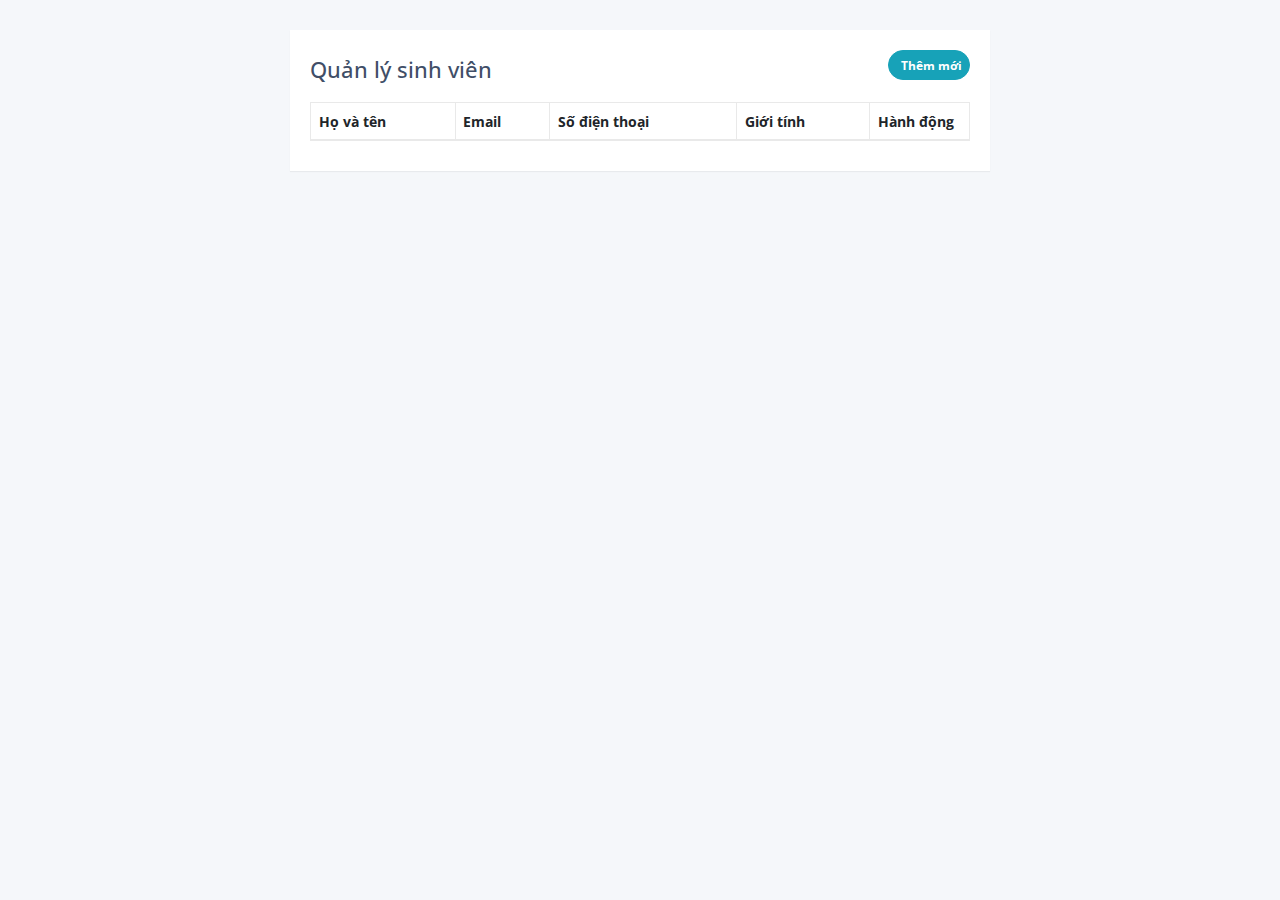
==== index.html @ 18b48af7 "Get Sinh Vien" ====
<!DOCTYPE html>
<html lang="en">

<head>
    <meta charset="UTF-8">
    <meta http-equiv="X-UA-Compatible" content="IE=edge">
    <meta name="viewport" content="width=device-width, initial-scale=1.0">
    <title>Trang Chủ</title>

    <link rel="stylesheet" href="https://fonts.googleapis.com/css?family=Roboto|Varela+Round|Open+Sans">
    <link rel="stylesheet" href="https://stackpath.bootstrapcdn.com/bootstrap/4.5.0/css/bootstrap.min.css">
    <link rel="stylesheet" href="https://fonts.googleapis.com/icon?family=Material+Icons">
    
    <link rel="stylesheet" href="./css/form.css">
    <link rel="stylesheet" href="./css/style.css">
</head>

<body>
    <div class="container-lg">
        <div class="table-responsive">
            <div class="table-wrapper">
                <div class="table-title">
                    <div class="row">
                        <div class="col-sm-8">
                            <h2>Quản lý sinh viên</h2>
                        </div>
                        <div class="col-sm-4">
                            <button type="button" class="btn btn-info add-new">
                                <i class="fa fa-plus"></i>
                                Thêm mới
                            </button>
                        </div>
                    </div>
                </div>
                <table class="table table-bordered">
                    <thead>
                        <tr>
                            <th>Họ và tên</th>
                            <th>Email</th>
                            <th>Số điện thoại</th>
                            <th>Giới tính</th>
                            <th>Hành động</th>
                        </tr>
                    </thead>
                    <tbody id="list-sv">
                       
                    </tbody>
                </table>
            </div>
        </div>
    </div>

    <script src="./js/main.js"></script>
</body>

</html>
---- css/form.css ----
* {
    padding: 0;
    margin: 0;
    box-sizing: border-box;
}

html {
    color: #333;
    font-size: 62.5%;
    font-family: 'Roboto', sans-serif;
}

.main {
    background: #f1f1f1;
    min-height: 100vh;
    display: flex;
    justify-content: center;
}

.form {
    width: 360px;
    min-height: 100px;
    padding: 32px 24px;
    text-align: center;
    background: #fff;
    border-radius: 2px;
    margin: 24px;
    align-self: center;
    box-shadow: 0 2px 5px 0 rgba(51, 62, 73, 0.1);
}

.form .heading {
    font-size: 2rem;
}

.form .desc {
    text-align: center;
    color: #636d77;
    font-size: 1.6rem;
    font-weight: lighter;
    line-height: 2.4rem;
    margin-top: 16px;
    font-weight: 300;
}

.form-group {
    display: flex;
    margin-bottom: 16px;
    flex-direction: column;
}

.form-label,
.form-message {
    text-align: left;
}

.form-label {
    font-weight: 500;
    padding-bottom: 6px;
    line-height: 1.8rem;
    font-size: 1.4rem;
}

.form-control {
    height: 40px;
    padding: 8px 12px;
    border: 1px solid #b3b3b3;
    border-radius: 3px;
    outline: none;
    font-size: 1.4rem;
}

.form-control:hover {
    border-color: #1dbfaf;
}

.form-group.invalid .form-control {
    border-color: #f33a58;
}

.form-group.invalid .form-message {
    color: #f33a58;
}

.form-message {
    font-size: 1.2rem;
    line-height: 1.6rem;
    padding: 4px 0 0;
}

.form-submit {
    outline: none;
    background-color: #1dbfaf;
    margin-top: 12px;
    padding: 12px 16px;
    font-weight: 600;
    color: #fff;
    border: none;
    width: 100%;
    font-size: 14px;
    border-radius: 8px;
    cursor: pointer;
}

.form-submit:hover {
    background-color: #1ac7b6;
}

.spacer {
    margin-top: 36px;
}

.radio-form {
    display: flex;
}

.radio-item {
    display: flex;
    align-items: center;
    margin-right: 20px;
}

.radio-item label {
    margin-left: 5px;
    font-size: 14px;
}
---- css/style.css ----
body {
    color: #404E67;
    background: #F5F7FA;
    font-family: 'Open Sans', sans-serif;
    font-size: 14px;
}

.table-wrapper {
    width: 700px;
    margin: 30px auto;
    background: #fff;
    padding: 20px;
    box-shadow: 0 1px 1px rgba(0, 0, 0, .05);
}

.table-title {
    padding-bottom: 10px;
    margin: 0 0 10px;
}

.table-title h2 {
    margin: 6px 0 0;
    font-size: 22px;
}

.table-title .add-new {
    float: right;
    height: 30px;
    font-weight: bold;
    font-size: 12px;
    text-shadow: none;
    border-radius: 50px;
    line-height: 13px;
}

.table-title .add-new i {
    margin-right: 4px;
}

table.table tr th,
table.table tr td {
    border-color: #e9e9e9;
}


table.table th:last-child {
    width: 100px;
}

table.table td a {
    cursor: pointer;
    display: inline-block;
    margin: 0 5px;
}

table.table td a.edit {
    color: #FFC107;
}

table.table td a.delete {
    color: #E34724;
}

table.table td i {
    font-size: 19px;
}
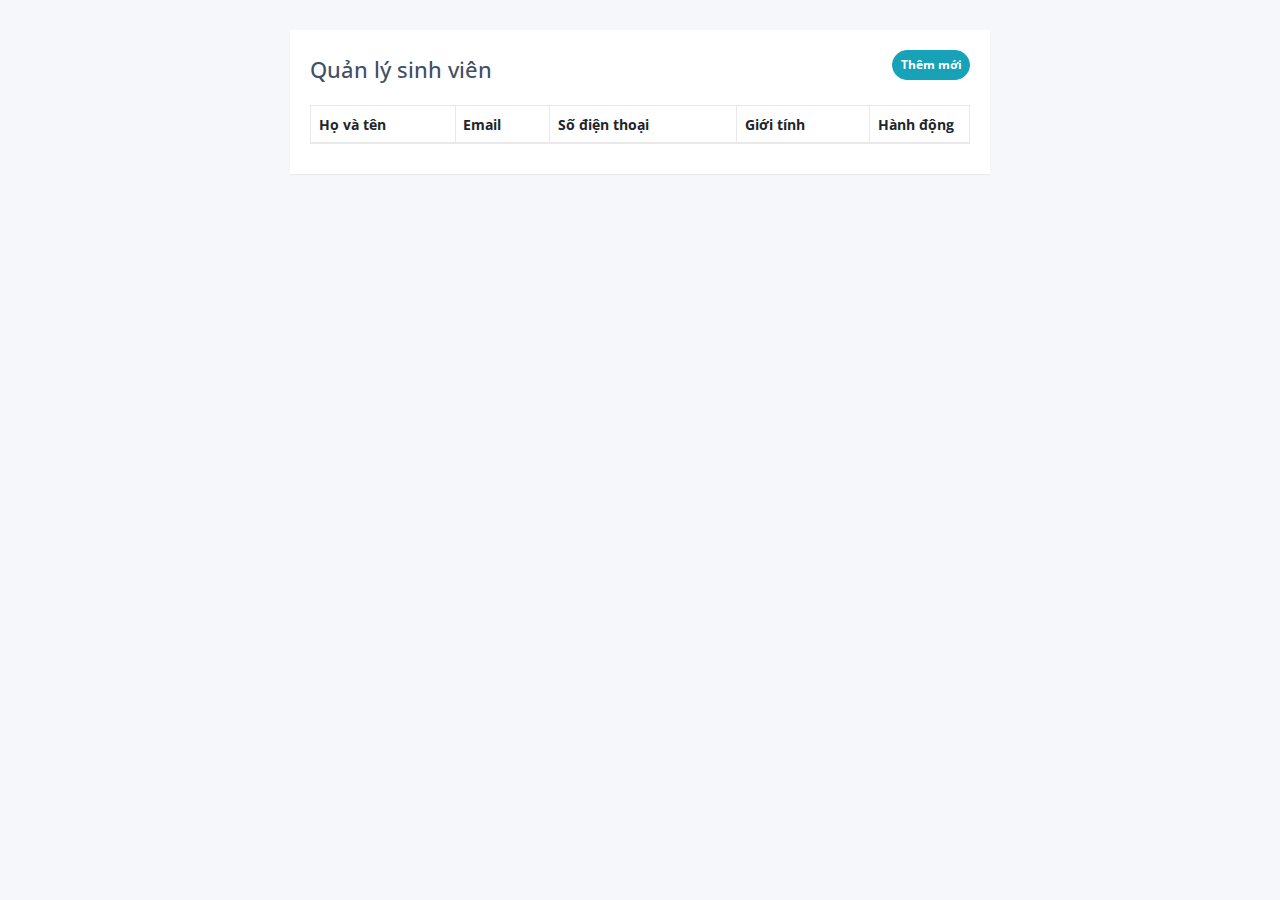
==== commit 09bd11ac: "Table add" ====
--- a/index.html
+++ b/index.html
@@ -10,46 +10,115 @@
     <link rel="stylesheet" href="https://fonts.googleapis.com/css?family=Roboto|Varela+Round|Open+Sans">
     <link rel="stylesheet" href="https://stackpath.bootstrapcdn.com/bootstrap/4.5.0/css/bootstrap.min.css">
     <link rel="stylesheet" href="https://fonts.googleapis.com/icon?family=Material+Icons">
-    
+
     <link rel="stylesheet" href="./css/form.css">
+    <link rel="stylesheet" href="./css/table.css">
     <link rel="stylesheet" href="./css/style.css">
 </head>
 
 <body>
+    <input type="checkbox" id="add-table" class="add-table_input">
+    <label for="add-table" class="overlay"></label>
+    
     <div class="container-lg">
-        <div class="table-responsive">
-            <div class="table-wrapper">
-                <div class="table-title">
-                    <div class="row">
-                        <div class="col-sm-8">
-                            <h2>Quản lý sinh viên</h2>
-                        </div>
-                        <div class="col-sm-4">
-                            <button type="button" class="btn btn-info add-new">
-                                <i class="fa fa-plus"></i>
-                                Thêm mới
-                            </button>
-                        </div>
+        <div class="table-wrapper">
+            <div class="table-title">
+                <div class="row">
+                    <div class="col-sm-8">
+                        <h2>Quản lý sinh viên</h2>
+                    </div>
+                    <div class="col-sm-4">
+                        <label for="add-table" class="btn btn-info add-new">Thêm mới</label>
                     </div>
                 </div>
-                <table class="table table-bordered">
-                    <thead>
-                        <tr>
-                            <th>Họ và tên</th>
-                            <th>Email</th>
-                            <th>Số điện thoại</th>
-                            <th>Giới tính</th>
-                            <th>Hành động</th>
-                        </tr>
-                    </thead>
-                    <tbody id="list-sv">
-                       
-                    </tbody>
-                </table>
             </div>
+            <table class="table table-bordered">
+                <thead>
+                    <tr>
+                        <th>Họ và tên</th>
+                        <th>Email</th>
+                        <th>Số điện thoại</th>
+                        <th>Giới tính</th>
+                        <th>Hành động</th>
+                    </tr>
+                </thead>
+                <tbody id="list-sv">
+
+                </tbody>
+            </table>
         </div>
     </div>
 
+    <div class="main-form">
+        <form action="" method="POST" class="form" id="form-1">
+            <h3 class="heading">Thêm sinh viên</h3>
+
+            <div class="spacer"></div>
+
+            <div class="form-group">
+                <label for="fullname" class="form-label">Tên đầy đủ</label>
+                <input id="fullname" name="fullname" type="text" placeholder="VD: Dương Vũ"
+                    class="form-control">
+                <span class="form-message"></span>
+            </div>
+
+            <div class="form-group">
+                <label for="email" class="form-label">Email</label>
+                <input id="email" name="email" type="text" placeholder="VD: email@domain.com"
+                    class="form-control">
+                <span class="form-message"></span>
+            </div>
+
+            <div class="form-group">
+                <label for="phone" class="form-label">Số điện thoại</label>
+                <input id="phone" name="phone" type="text" placeholder="VD: 0981234567"
+                    class="form-control">
+                <span class="form-message"></span>
+            </div>
+
+            <div class="form-group">
+                <label for="" class="form-label">Giới tính</label>
+                <div class="radio-form">
+                    <div class="radio-item">
+                        <input name="gender" id="male" type="radio" value="male"
+                            class="form-control">
+                        <label for="male">Nam</label>
+                    </div>
+                    <div class="radio-item">
+                        <input name="gender" id="female" type="radio" value="female"
+                            class="form-control">
+                        <label for="female">Nữ</label>
+                    </div>
+                </div>
+                <span class="form-message"></span>
+            </div>
+
+            <button class="form-submit">Tạo mới</button>
+        </form>
+
+    </div>
+
+    <script src="./js/validator.js"></script>
+    <script>
+        // Mong muốn của chúng ta
+        Validator({
+            form: '#form-1',
+            formGroupSelector: '.form-group',
+            errorSelector: '.form-message',
+            rules: [
+                Validator.isRequired('#fullname', 'Vui lòng nhập tên đầy đủ của bạn'),
+                Validator.isRequired('#email'),
+                Validator.isEmail('#email'),
+                Validator.isRequired('#phone'),
+                Validator.isRequired('input[name="gender"]'),
+
+            ],
+            onSubmit: function (data) {
+                // Call API
+                console.log(data);
+            }
+        });
+    </script>
     <script src="./js/main.js"></script>
 </body>
 
--- a/css/form.css
+++ b/css/form.css
@@ -10,12 +10,12 @@
     font-family: 'Roboto', sans-serif;
 }
 
-.main {
+/* .main {
     background: #f1f1f1;
     min-height: 100vh;
     display: flex;
     justify-content: center;
-}
+} */
 
 .form {
     width: 360px;
@@ -24,7 +24,6 @@
     text-align: center;
     background: #fff;
     border-radius: 2px;
-    margin: 24px;
     align-self: center;
     box-shadow: 0 2px 5px 0 rgba(51, 62, 73, 0.1);
 }
@@ -120,7 +119,12 @@
     margin-right: 20px;
 }
 
+.radio-item input[type="radio"] {
+    width: 18px;
+}
+
 .radio-item label {
-    margin-left: 5px;
+    margin-left: 10px;
     font-size: 14px;
+    transform: translateY(15%);
 }--- a/css/table.css
+++ b/css/table.css
@@ -0,0 +1,68 @@
+body {
+    color: #404E67;
+    background: #F5F7FA;
+    font-family: 'Open Sans', sans-serif;
+    font-size: 14px;
+}
+
+.table-wrapper {
+    width: 700px;
+    margin: 30px auto;
+    background: #fff;
+    padding: 20px;
+    box-shadow: 0 1px 1px rgba(0, 0, 0, .05);
+}
+
+.table-title {
+    padding-bottom: 10px;
+    margin: 0 0 10px;
+}
+
+.table-title h2 {
+    margin: 6px 0 0;
+    font-size: 22px;
+}
+
+.table-title .add-new {
+    display: flex;
+    align-items: center;
+    float: right;
+    height: 30px;
+    font-weight: bold;
+    font-size: 12px;
+    text-shadow: none;
+    border-radius: 50px;
+}
+
+.table-title .add-new i {
+    margin-right: 4px;
+}
+
+table.table tr th,
+table.table tr td {
+    border-color: #e9e9e9;
+}
+
+
+table.table th:last-child {
+    width: 100px;
+}
+
+table.table td a {
+    cursor: pointer;
+    display: inline-block;
+    margin: 0 5px;
+}
+
+table.table td a.edit {
+    color: #FFC107;
+}
+
+table.table td a.delete {
+    color: #E34724;
+}
+
+table.table td i {
+    font-size: 19px;
+}
+
--- a/css/style.css
+++ b/css/style.css
@@ -1,67 +1,40 @@
-body {
-    color: #404E67;
-    background: #F5F7FA;
-    font-family: 'Open Sans', sans-serif;
-    font-size: 14px;
+.add-table_input {
+    display: none;
 }
 
-.table-wrapper {
-    width: 700px;
-    margin: 30px auto;
-    background: #fff;
-    padding: 20px;
-    box-shadow: 0 1px 1px rgba(0, 0, 0, .05);
+.overlay {
+    position: fixed;
+    z-index: 1;
+    top: 0;
+    right: 0;
+    bottom: 0;
+    left: 0;
+    display: none;
+    background-color: rgba(0, 0, 0, 0.3);
+    opacity: 0;
+    transition: all linear 0.3s;
 }
 
-.table-title {
-    padding-bottom: 10px;
-    margin: 0 0 10px;
+.main-form {
+    position: fixed;
+    z-index: 1;
+    display: none;
+    width: 360px;
+    margin: 0;
+    padding: 0;
+    top: 20%;
+    left: 50%;
+    transform: translateX(-50%);
+    opacity: 0;
 }
 
-.table-title h2 {
-    margin: 6px 0 0;
-    font-size: 22px;
+.add-table_input:checked ~ .overlay {
+    display: block;
+    opacity: 1;
+    transition: all linear 0.3s;
 }
 
-.table-title .add-new {
-    float: right;
-    height: 30px;
-    font-weight: bold;
-    font-size: 12px;
-    text-shadow: none;
-    border-radius: 50px;
-    line-height: 13px;
-}
-
-.table-title .add-new i {
-    margin-right: 4px;
-}
-
-table.table tr th,
-table.table tr td {
-    border-color: #e9e9e9;
-}
-
-
-table.table th:last-child {
-    width: 100px;
-}
-
-table.table td a {
-    cursor: pointer;
-    display: inline-block;
-    margin: 0 5px;
-}
-
-table.table td a.edit {
-    color: #FFC107;
-}
-
-table.table td a.delete {
-    color: #E34724;
-}
-
-table.table td i {
-    font-size: 19px;
-}
-
+.add-table_input:checked ~ .main-form {
+    display: block;
+    opacity: 1;
+}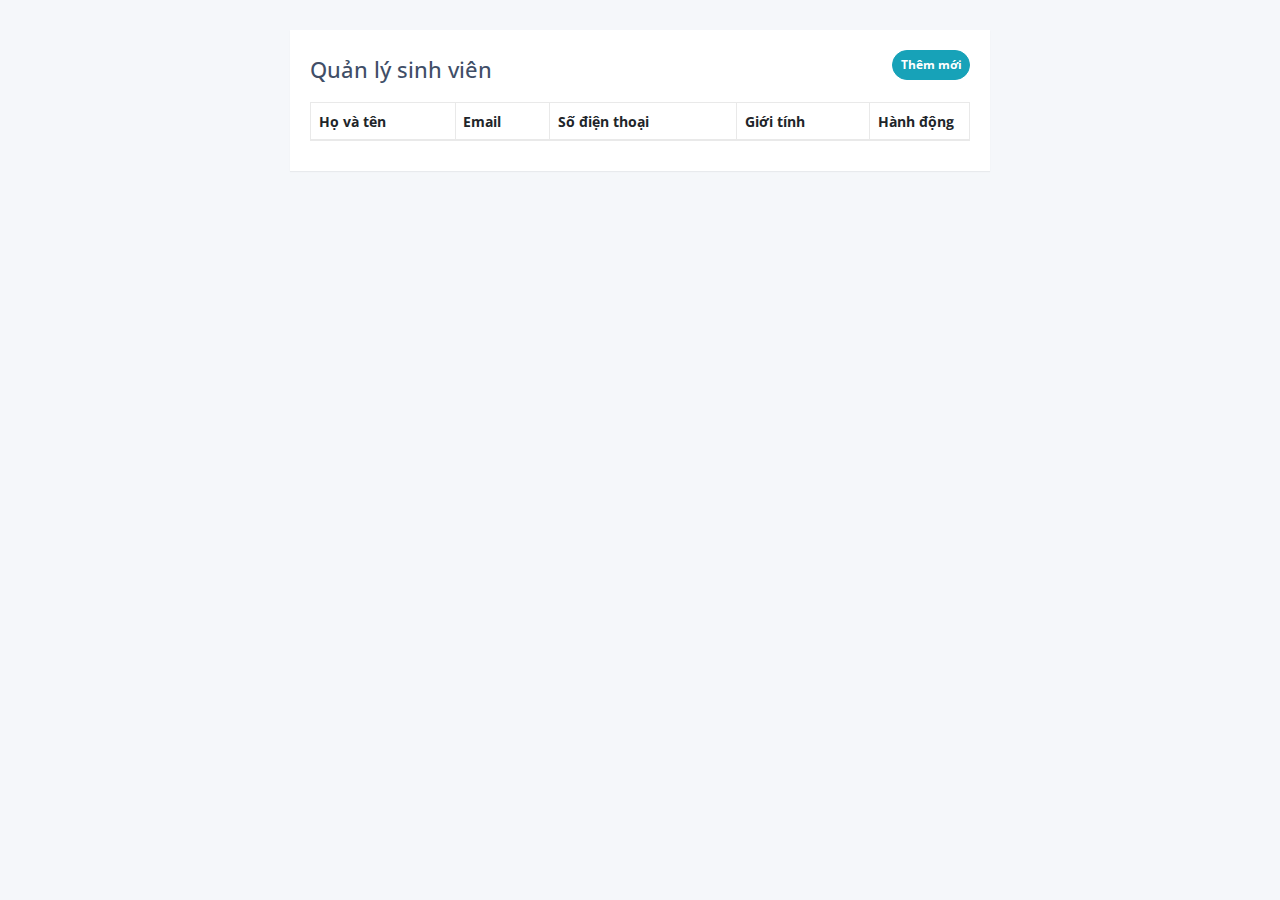
==== commit 77b5dbbf: "QLSV final" ====
--- a/index.html
+++ b/index.html
@@ -17,9 +17,8 @@
 </head>
 
 <body>
-    <input type="checkbox" id="add-table" class="add-table_input">
-    <label for="add-table" class="overlay"></label>
-    
+    <label for="add-table" class="overlay" onclick="hideForm()"></label>
+
     <div class="container-lg">
         <div class="table-wrapper">
             <div class="table-title">
@@ -28,7 +27,8 @@
                         <h2>Quản lý sinh viên</h2>
                     </div>
                     <div class="col-sm-4">
-                        <label for="add-table" class="btn btn-info add-new">Thêm mới</label>
+                        <button for="add-table" class="btn btn-info add-new" 
+                        onclick="showForm()">Thêm mới</button>
                     </div>
                 </div>
             </div>
@@ -56,23 +56,20 @@
             <div class="spacer"></div>
 
             <div class="form-group">
-                <label for="fullname" class="form-label">Tên đầy đủ</label>
-                <input id="fullname" name="fullname" type="text" placeholder="VD: Dương Vũ"
-                    class="form-control">
+                <label for="name" class="form-label">Tên đầy đủ</label>
+                <input id="name" name="name" type="text" placeholder="VD: Dương Vũ" class="form-control">
                 <span class="form-message"></span>
             </div>
 
             <div class="form-group">
                 <label for="email" class="form-label">Email</label>
-                <input id="email" name="email" type="text" placeholder="VD: email@domain.com"
-                    class="form-control">
+                <input id="email" name="email" type="text" placeholder="VD: email@domain.com" class="form-control">
                 <span class="form-message"></span>
             </div>
 
             <div class="form-group">
                 <label for="phone" class="form-label">Số điện thoại</label>
-                <input id="phone" name="phone" type="text" placeholder="VD: 0981234567"
-                    class="form-control">
+                <input id="phone" name="phone" type="text" placeholder="VD: 0981234567" class="form-control">
                 <span class="form-message"></span>
             </div>
 
@@ -80,45 +77,23 @@
                 <label for="" class="form-label">Giới tính</label>
                 <div class="radio-form">
                     <div class="radio-item">
-                        <input name="gender" id="male" type="radio" value="male"
-                            class="form-control">
+                        <input name="gender" id="male" type="radio" value="Nam" class="form-control">
                         <label for="male">Nam</label>
                     </div>
                     <div class="radio-item">
-                        <input name="gender" id="female" type="radio" value="female"
-                            class="form-control">
+                        <input name="gender" id="female" type="radio" value="Nữ" class="form-control">
                         <label for="female">Nữ</label>
                     </div>
                 </div>
                 <span class="form-message"></span>
             </div>
 
-            <button class="form-submit">Tạo mới</button>
+            <button id="create" type="button" class="form-submit" onclick="handleCreateForm()">Tạo mới</button>
+            <button id="update" type="button" class="form-submit">Update</button>
         </form>
 
     </div>
-
-    <script src="./js/validator.js"></script>
-    <script>
-        // Mong muốn của chúng ta
-        Validator({
-            form: '#form-1',
-            formGroupSelector: '.form-group',
-            errorSelector: '.form-message',
-            rules: [
-                Validator.isRequired('#fullname', 'Vui lòng nhập tên đầy đủ của bạn'),
-                Validator.isRequired('#email'),
-                Validator.isEmail('#email'),
-                Validator.isRequired('#phone'),
-                Validator.isRequired('input[name="gender"]'),
-
-            ],
-            onSubmit: function (data) {
-                // Call API
-                console.log(data);
-            }
-        });
-    </script>
+    
     <script src="./js/main.js"></script>
 </body>
 
--- a/css/style.css
+++ b/css/style.css
@@ -1,7 +1,3 @@
-.add-table_input {
-    display: none;
-}
-
 .overlay {
     position: fixed;
     z-index: 1;
@@ -9,32 +5,17 @@
     right: 0;
     bottom: 0;
     left: 0;
-    display: none;
     background-color: rgba(0, 0, 0, 0.3);
-    opacity: 0;
     transition: all linear 0.3s;
 }
 
 .main-form {
     position: fixed;
     z-index: 1;
-    display: none;
     width: 360px;
     margin: 0;
     padding: 0;
     top: 20%;
     left: 50%;
     transform: translateX(-50%);
-    opacity: 0;
-}
-
-.add-table_input:checked ~ .overlay {
-    display: block;
-    opacity: 1;
-    transition: all linear 0.3s;
-}
-
-.add-table_input:checked ~ .main-form {
-    display: block;
-    opacity: 1;
 }